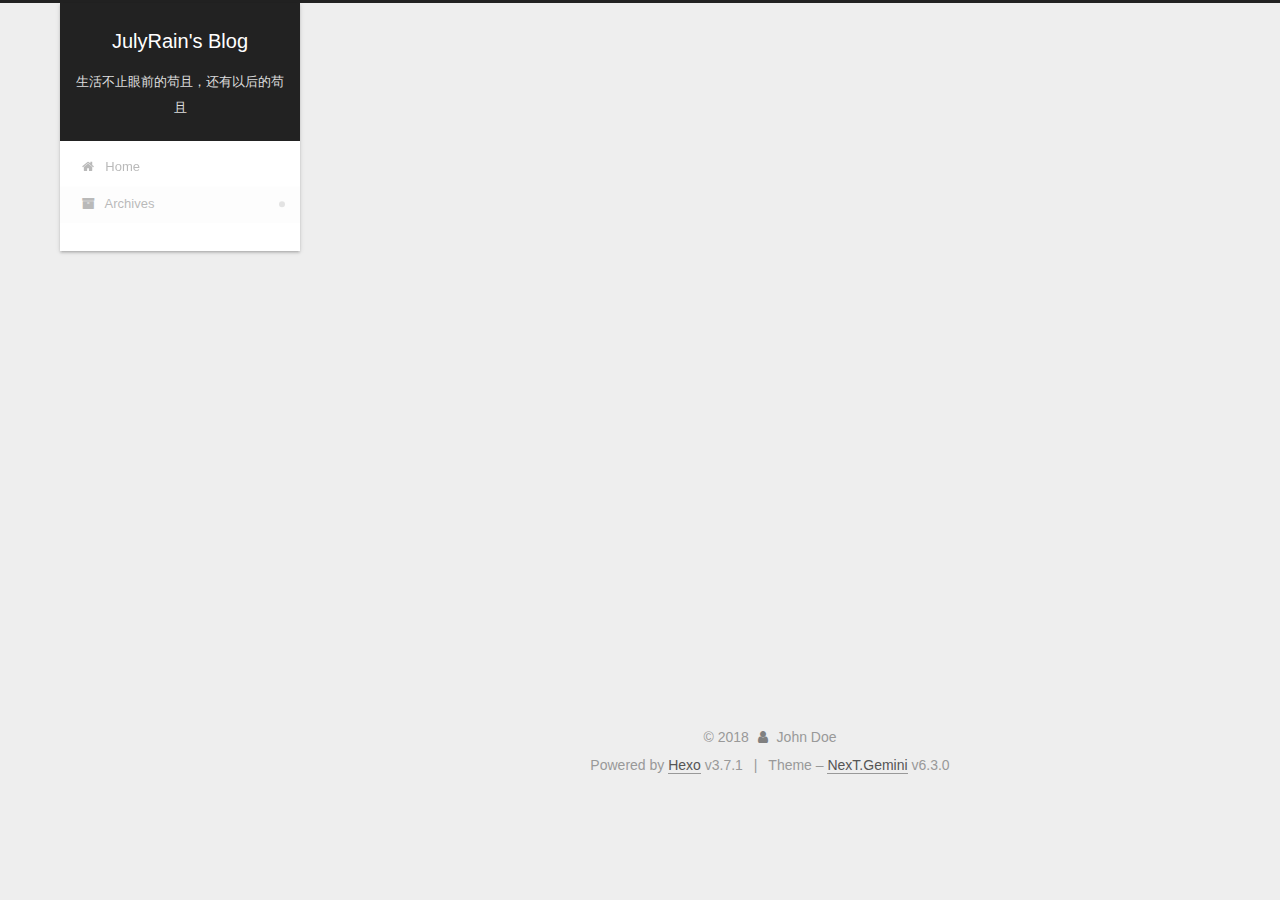
==== archives/index.html @ df342e37 "Site updated: 2018-08-06 21:50:01" ====
<!DOCTYPE html>












  


<html class="theme-next gemini use-motion" lang="">
<head>
  <meta charset="UTF-8"/>
<meta http-equiv="X-UA-Compatible" content="IE=edge" />
<meta name="viewport" content="width=device-width, initial-scale=1, maximum-scale=2"/>
<meta name="theme-color" content="#222">












<meta http-equiv="Cache-Control" content="no-transform" />
<meta http-equiv="Cache-Control" content="no-siteapp" />






















<link href="/lib/font-awesome/css/font-awesome.min.css?v=4.6.2" rel="stylesheet" type="text/css" />

<link href="/css/main.css?v=6.3.0" rel="stylesheet" type="text/css" />


  <link rel="apple-touch-icon" sizes="180x180" href="/images/apple-touch-icon-next.png?v=6.3.0">


  <link rel="icon" type="image/png" sizes="32x32" href="/images/favicon-32x32-next.png?v=6.3.0">


  <link rel="icon" type="image/png" sizes="16x16" href="/images/favicon-16x16-next.png?v=6.3.0">


  <link rel="mask-icon" href="/images/logo.svg?v=6.3.0" color="#222">









<script type="text/javascript" id="hexo.configurations">
  var NexT = window.NexT || {};
  var CONFIG = {
    root: '/',
    scheme: 'Gemini',
    version: '6.3.0',
    sidebar: {"position":"left","display":"post","offset":12,"b2t":false,"scrollpercent":false,"onmobile":false},
    fancybox: false,
    fastclick: false,
    lazyload: false,
    tabs: true,
    motion: {"enable":true,"async":false,"transition":{"post_block":"fadeIn","post_header":"slideDownIn","post_body":"slideDownIn","coll_header":"slideLeftIn","sidebar":"slideUpIn"}},
    algolia: {
      applicationID: '',
      apiKey: '',
      indexName: '',
      hits: {"per_page":10},
      labels: {"input_placeholder":"Search for Posts","hits_empty":"We didn't find any results for the search: ${query}","hits_stats":"${hits} results found in ${time} ms"}
    }
  };
</script>


  




  <meta property="og:type" content="website">
<meta property="og:title" content="JulyRain&#39;s Blog">
<meta property="og:url" content="https://ijulyrain.github.io/archives/index.html">
<meta property="og:site_name" content="JulyRain&#39;s Blog">
<meta property="og:locale" content="default">
<meta name="twitter:card" content="summary">
<meta name="twitter:title" content="JulyRain&#39;s Blog">






  <link rel="canonical" href="https://ijulyrain.github.io/archives/"/>



<script type="text/javascript" id="page.configurations">
  CONFIG.page = {
    sidebar: "",
  };
</script>

  <title>Archive | JulyRain's Blog</title>
  









  <noscript>
  <style type="text/css">
    .use-motion .motion-element,
    .use-motion .brand,
    .use-motion .menu-item,
    .sidebar-inner,
    .use-motion .post-block,
    .use-motion .pagination,
    .use-motion .comments,
    .use-motion .post-header,
    .use-motion .post-body,
    .use-motion .collection-title { opacity: initial; }

    .use-motion .logo,
    .use-motion .site-title,
    .use-motion .site-subtitle {
      opacity: initial;
      top: initial;
    }

    .use-motion {
      .logo-line-before i { left: initial; }
      .logo-line-after i { right: initial; }
    }
  </style>
</noscript>

</head>

<body itemscope itemtype="http://schema.org/WebPage" lang="default">

  
  
    
  

  <div class="container sidebar-position-left page-archive">
    <div class="headband"></div>

    <header id="header" class="header" itemscope itemtype="http://schema.org/WPHeader">
      <div class="header-inner"><div class="site-brand-wrapper">
  <div class="site-meta ">
    

    <div class="custom-logo-site-title">
      <a href="/" class="brand" rel="start">
        <span class="logo-line-before"><i></i></span>
        <span class="site-title">JulyRain's Blog</span>
        <span class="logo-line-after"><i></i></span>
      </a>
    </div>
    
      
        <p class="site-subtitle">生活不止眼前的苟且，还有以后的苟且</p>
      
    
  </div>

  <div class="site-nav-toggle">
    <button aria-label="Toggle navigation bar">
      <span class="btn-bar"></span>
      <span class="btn-bar"></span>
      <span class="btn-bar"></span>
    </button>
  </div>
</div>



<nav class="site-nav">
  
    <ul id="menu" class="menu">
      
        
        
        
          
          <li class="menu-item menu-item-home">
    <a href="/" rel="section">
      <i class="menu-item-icon fa fa-fw fa-home"></i> <br />Home</a>
  </li>
        
        
        
          
          <li class="menu-item menu-item-archives menu-item-active">
    <a href="/archives/" rel="section">
      <i class="menu-item-icon fa fa-fw fa-archive"></i> <br />Archives</a>
  </li>

      
      
    </ul>
  

  

  
</nav>



  



</div>
    </header>

    


    <main id="main" class="main">
      <div class="main-inner">
        <div class="content-wrap">
          
            

    
    
      
      
    
      
      
    
    

  


          
          <div id="content" class="content">
            

  
  
  
  <div class="post-block archive">
    <div id="posts" class="posts-collapse">
      <span class="archive-move-on"></span>

      
      <span class="archive-page-counter">
        
        
        
          
        
        Um..! 1 post. Keep on posting.
      </span>
      

      

        
        
        

        
          
          <div class="collection-title">
            <h1 class="archive-year" id="archive-year-2018">2018</h1>
          </div>
        
        

        

  <article class="post post-type-normal" itemscope itemtype="http://schema.org/Article">
    <header class="post-header">

      <h2 class="post-title">
        
            <a class="post-title-link" href="/2018/08/05/使用nuttx/" itemprop="url">
              
                <span itemprop="name">使用nuttx</span>
              
            </a>
        
      </h2>

      <div class="post-meta">
        <time class="post-time" itemprop="dateCreated"
              datetime="2018-08-05T16:27:49+08:00"
              content="2018-08-05" >
          08-05
        </time>
      </div>

    </header>
  </article>



      

    </div>
  </div>
  
  
  

  



          </div>
          

        </div>
        
          
  
  <div class="sidebar-toggle">
    <div class="sidebar-toggle-line-wrap">
      <span class="sidebar-toggle-line sidebar-toggle-line-first"></span>
      <span class="sidebar-toggle-line sidebar-toggle-line-middle"></span>
      <span class="sidebar-toggle-line sidebar-toggle-line-last"></span>
    </div>
  </div>

  <aside id="sidebar" class="sidebar">
    
    <div class="sidebar-inner">

      

      

      <section class="site-overview-wrap sidebar-panel sidebar-panel-active">
        <div class="site-overview">
          <div class="site-author motion-element" itemprop="author" itemscope itemtype="http://schema.org/Person">
            
              <p class="site-author-name" itemprop="name">John Doe</p>
              <p class="site-description motion-element" itemprop="description"></p>
          </div>

          
            <nav class="site-state motion-element">
              
                <div class="site-state-item site-state-posts">
                
                  <a href="/archives/">
                
                    <span class="site-state-item-count">1</span>
                    <span class="site-state-item-name">posts</span>
                  </a>
                </div>
              

              

              
            </nav>
          

          

          

          
          

          
          

          
            
          
          

        </div>
      </section>

      

      

    </div>
  </aside>


        
      </div>
    </main>

    <footer id="footer" class="footer">
      <div class="footer-inner">
        <div class="copyright">&copy; <span itemprop="copyrightYear">2018</span>
  <span class="with-love" id="animate">
    <i class="fa fa-user"></i>
  </span>
  <span class="author" itemprop="copyrightHolder">John Doe</span>

  

  
</div>




  <div class="powered-by">Powered by <a class="theme-link" target="_blank" href="https://hexo.io">Hexo</a> v3.7.1</div>



  <span class="post-meta-divider">|</span>



  <div class="theme-info">Theme – <a class="theme-link" target="_blank" href="https://theme-next.org">NexT.Gemini</a> v6.3.0</div>




        








        
      </div>
    </footer>

    
      <div class="back-to-top">
        <i class="fa fa-arrow-up"></i>
        
      </div>
    

    
	
    

    
  </div>

  

<script type="text/javascript">
  if (Object.prototype.toString.call(window.Promise) !== '[object Function]') {
    window.Promise = null;
  }
</script>


























  
  
    <script type="text/javascript" src="/lib/jquery/index.js?v=2.1.3"></script>
  

  
  
    <script type="text/javascript" src="/lib/velocity/velocity.min.js?v=1.2.1"></script>
  

  
  
    <script type="text/javascript" src="/lib/velocity/velocity.ui.min.js?v=1.2.1"></script>
  


  


  <script type="text/javascript" src="/js/src/utils.js?v=6.3.0"></script>

  <script type="text/javascript" src="/js/src/motion.js?v=6.3.0"></script>



  
  


  <script type="text/javascript" src="/js/src/affix.js?v=6.3.0"></script>

  <script type="text/javascript" src="/js/src/schemes/pisces.js?v=6.3.0"></script>



  

  


  <script type="text/javascript" src="/js/src/bootstrap.js?v=6.3.0"></script>



  



  










  





  

  

  

  

  
  

  

  

  

  

  

</body>
</html>
---- css/main.css ----
/* normalize.css v3.0.2 | MIT License | git.io/normalize */
html {
  font-family: sans-serif; /* 1 */
  -ms-text-size-adjust: 100%; /* 2 */
  -webkit-text-size-adjust: 100%; /* 2 */
}
body {
  margin: 0;
}
article,
aside,
details,
figcaption,
figure,
footer,
header,
hgroup,
main,
menu,
nav,
section,
summary {
  display: block;
}
audio,
canvas,
progress,
video {
  display: inline-block; /* 1 */
  vertical-align: baseline; /* 2 */
}
audio:not([controls]) {
  display: none;
  height: 0;
}
[hidden],
template {
  display: none;
}
a {
  background-color: transparent;
}
a:active,
a:hover {
  outline: 0;
}
abbr[title] {
  border-bottom: 1px dotted;
}
b,
strong {
  font-weight: bold;
}
dfn {
  font-style: italic;
}
h1 {
  font-size: 2em;
  margin: 0.67em 0;
}
mark {
  background: #ff0;
  color: #000;
}
small {
  font-size: 80%;
}
sub,
sup {
  font-size: 75%;
  line-height: 0;
  position: relative;
  vertical-align: baseline;
}
sup {
  top: -0.5em;
}
sub {
  bottom: -0.25em;
}
img {
  border: 0;
}
svg:not(:root) {
  overflow: hidden;
}
figure {
  margin: 1em 40px;
}
hr {
  -moz-box-sizing: content-box;
  box-sizing: content-box;
  height: 0;
}
pre {
  overflow: auto;
}
code,
kbd,
pre,
samp {
  font-family: monospace, monospace;
  font-size: 1em;
}
button,
input,
optgroup,
select,
textarea {
  color: inherit; /* 1 */
  font: inherit; /* 2 */
  margin: 0; /* 3 */
}
button {
  overflow: visible;
}
button,
select {
  text-transform: none;
}
button,
html input[type="button"],
input[type="reset"],
input[type="submit"] {
  -webkit-appearance: button; /* 2 */
  cursor: pointer; /* 3 */
}
button[disabled],
html input[disabled] {
  cursor: default;
}
button::-moz-focus-inner,
input::-moz-focus-inner {
  border: 0;
  padding: 0;
}
input {
  line-height: normal;
}
input[type="checkbox"],
input[type="radio"] {
  box-sizing: border-box; /* 1 */
  padding: 0; /* 2 */
}
input[type="number"]::-webkit-inner-spin-button,
input[type="number"]::-webkit-outer-spin-button {
  height: auto;
}
input[type="search"] {
  -webkit-appearance: textfield; /* 1 */
  -moz-box-sizing: content-box;
  -webkit-box-sizing: content-box; /* 2 */
  box-sizing: content-box;
}
input[type="search"]::-webkit-search-cancel-button,
input[type="search"]::-webkit-search-decoration {
  -webkit-appearance: none;
}
fieldset {
  border: 1px solid #c0c0c0;
  margin: 0 2px;
  padding: 0.35em 0.625em 0.75em;
}
legend {
  border: 0; /* 1 */
  padding: 0; /* 2 */
}
textarea {
  overflow: auto;
}
optgroup {
  font-weight: bold;
}
table {
  border-collapse: collapse;
  border-spacing: 0;
}
td,
th {
  padding: 0;
}
::selection {
  background: #262a30;
  color: #fff;
}
body {
  position: relative;
  font-family: 'Lato', "PingFang SC", "Microsoft YaHei", sans-serif;
  font-size: 14px;
  line-height: 2;
  color: #555;
  background: #eee;
}
@media (max-width: 767px) {
  body {
    padding-right: 0 !important;
  }
}
@media (min-width: 768px) and (max-width: 991px) {
  body {
    padding-right: 0 !important;
  }
}
@media (min-width: 1200px) {
  body {
    font-size: 16px;
  }
}
h1,
h2,
h3,
h4,
h5,
h6 {
  margin: 0;
  padding: 0;
  font-weight: bold;
  line-height: 1.5;
  font-family: 'Lato', "PingFang SC", "Microsoft YaHei", sans-serif;
}
h1,
h2,
h3,
h4,
h5,
h6 {
  margin: 20px 0 15px;
}
h1 {
  font-size: 22px;
}
@media (max-width: 767px) {
  h1 {
    font-size: 18px;
  }
}
h2 {
  font-size: 20px;
}
@media (max-width: 767px) {
  h2 {
    font-size: 16px;
  }
}
h3 {
  font-size: 18px;
}
@media (max-width: 767px) {
  h3 {
    font-size: 14px;
  }
}
h4 {
  font-size: 16px;
}
@media (max-width: 767px) {
  h4 {
    font-size: 12px;
  }
}
h5 {
  font-size: 14px;
}
@media (max-width: 767px) {
  h5 {
    font-size: 10px;
  }
}
h6 {
  font-size: 12px;
}
@media (max-width: 767px) {
  h6 {
    font-size: 8px;
  }
}
p {
  margin: 0 0 20px 0;
}
a {
  color: #555;
  text-decoration: none;
  outline: none;
  border-bottom: 1px solid #999;
  word-wrap: break-word;
}
a:hover {
  color: #222;
  border-bottom-color: #222;
}
blockquote {
  margin: 0;
  padding: 0;
}
img {
  display: block;
  margin: auto;
  max-width: 100%;
  height: auto;
}
hr {
  margin: 40px 0;
  height: 3px;
  border: none;
  background-color: #ddd;
  background-image: repeating-linear-gradient(-45deg, #fff, #fff 4px, transparent 4px, transparent 8px);
}
blockquote {
  padding: 0 15px;
  color: #666;
  border-left: 4px solid #ddd;
}
blockquote cite::before {
  content: "-";
  padding: 0 5px;
}
dt {
  font-weight: 700;
}
dd {
  margin: 0;
  padding: 0;
}
kbd {
  border: 1px solid #ccc;
  border-radius: 0.2em;
  box-shadow: 0.1em 0.1em 0.2em rgba(0,0,0,0.1);
  background-color: #f9f9f9;
  font-family: inherit;
  background-image: -webkit-linear-gradient(top, #eee, #fff, #eee);
  padding: 0.1em 0.3em;
  white-space: nowrap;
}
.text-left {
  text-align: left;
}
.text-center {
  text-align: center;
}
.text-right {
  text-align: right;
}
.text-justify {
  text-align: justify;
}
.text-nowrap {
  white-space: nowrap;
}
.text-lowercase {
  text-transform: lowercase;
}
.text-uppercase {
  text-transform: uppercase;
}
.text-capitalize {
  text-transform: capitalize;
}
.center-block {
  display: block;
  margin-left: auto;
  margin-right: auto;
}
.clearfix:before,
.clearfix:after {
  content: " ";
  display: table;
}
.clearfix:after {
  clear: both;
}
.pullquote {
  width: 45%;
}
.pullquote.left {
  float: left;
  margin-left: 5px;
  margin-right: 10px;
}
.pullquote.right {
  float: right;
  margin-left: 10px;
  margin-right: 5px;
}
.affix.affix.affix {
  position: fixed;
}
.translation {
  margin-top: -20px;
  font-size: 14px;
  color: #999;
}
.scrollbar-measure {
  width: 100px;
  height: 100px;
  overflow: scroll;
  position: absolute;
  top: -9999px;
}
.use-motion .motion-element {
  opacity: 0;
}
table {
  margin: 20px 0;
  width: 100%;
  border-collapse: collapse;
  border-spacing: 0;
  border: 1px solid #ddd;
  font-size: 14px;
  word-wrap: break-all;
}
table>tbody>tr:nth-of-type(odd) {
  background-color: #f9f9f9;
}
table>tbody>tr:hover {
  background-color: #f5f5f5;
}
caption,
th,
td {
  padding: 8px;
  text-align: left;
  vertical-align: middle;
  font-weight: normal;
}
th,
td {
  border-bottom: 3px solid #ddd;
  border-right: 1px solid #eee;
}
th {
  padding-bottom: 10px;
  font-weight: 700;
}
td {
  border-bottom-width: 1px;
}
html,
body {
  height: 100%;
}
.container {
  position: relative;
  min-height: 100%;
}
.header-inner {
  margin: 0 auto;
  padding: 100px 0 70px;
  width: calc(100% - 20px);
}
@media (min-width: 1200px) {
  .container .header-inner {
    width: 1160px;
  }
}
@media (min-width: 1600px) {
  .container .header-inner {
    width: 73%;
  }
}
.main {
  padding-bottom: 150px;
}
.main-inner {
  margin: 0 auto;
  width: calc(100% - 20px);
}
@media (min-width: 1200px) {
  .container .main-inner {
    width: 1160px;
  }
}
@media (min-width: 1600px) {
  .container .main-inner {
    width: 73%;
  }
}
.footer {
  position: absolute;
  left: 0;
  bottom: 0;
  width: 100%;
  min-height: 50px;
}
.footer-inner {
  box-sizing: border-box;
  margin: 20px auto;
  width: calc(100% - 20px);
}
@media (min-width: 1200px) {
  .container .footer-inner {
    width: 1160px;
  }
}
@media (min-width: 1600px) {
  .container .footer-inner {
    width: 73%;
  }
}
pre,
.highlight {
  overflow: auto;
  margin: 20px 0;
  padding: 0;
  font-size: 14px;
  color: #4d4d4c;
  background: #f7f7f7;
  line-height: 1.6;
}
pre,
code {
  font-family: consolas, Menlo, "PingFang SC", "Microsoft YaHei", monospace;
}
code {
  padding: 2px 4px;
  word-wrap: break-word;
  color: #555;
  background: #eee;
  border-radius: 3px;
  font-size: 14px;
}
pre {
  padding: 10px;
}
pre code {
  padding: 0;
  color: #4d4d4c;
  background: none;
  text-shadow: none;
}
.highlight {
  border-radius: 1px;
}
.highlight pre {
  border: none;
  margin: 0;
  padding: 10px 0;
}
.highlight table {
  margin: 0;
  width: auto;
  border: none;
}
.highlight td {
  border: none;
  padding: 0;
}
.highlight figcaption {
  font-size: 1em;
  color: #4d4d4c;
  line-height: 1em;
  margin-bottom: 1em;
  margin: 0em;
  padding: 0.5em;
  background: #eee;
  border-bottom: 1px solid #e9e9e9;
}
.highlight figcaption:before,
.highlight figcaption:after {
  content: " ";
  display: table;
}
.highlight figcaption:after {
  clear: both;
}
.highlight figcaption a {
  float: right;
  color: #4d4d4c;
}
.highlight figcaption a:hover {
  border-bottom-color: #4d4d4c;
}
.highlight .gutter pre {
  padding-left: 10px;
  padding-right: 10px;
  color: #869194;
  text-align: right;
  background-color: #eff2f3;
}
.highlight .code pre {
  width: 100%;
  padding-left: 10px;
  padding-right: 10px;
  background-color: #f7f7f7;
}
.highlight .line {
  height: 20px;
}
.gutter {
  -webkit-user-select: none;
  -moz-user-select: none;
  -ms-user-select: none;
  user-select: none;
}
.gist table {
  width: auto;
}
.gist table td {
  border: none;
}
pre .deletion {
  background: #fdd;
}
pre .addition {
  background: #dfd;
}
pre .meta {
  color: #8959a8;
}
pre .comment {
  color: #8e908c;
}
pre .variable,
pre .attribute,
pre .tag,
pre .regexp,
pre .ruby .constant,
pre .xml .tag .title,
pre .xml .pi,
pre .xml .doctype,
pre .html .doctype,
pre .css .id,
pre .css .class,
pre .css .pseudo {
  color: #c82829;
}
pre .number,
pre .preprocessor,
pre .built_in,
pre .literal,
pre .params,
pre .constant,
pre .command {
  color: #f5871f;
}
pre .ruby .class .title,
pre .css .rules .attribute,
pre .string,
pre .value,
pre .inheritance,
pre .header,
pre .ruby .symbol,
pre .xml .cdata,
pre .special,
pre .number,
pre .formula {
  color: #718c00;
}
pre .title,
pre .css .hexcolor {
  color: #3e999f;
}
pre .function,
pre .python .decorator,
pre .python .title,
pre .ruby .function .title,
pre .ruby .title .keyword,
pre .perl .sub,
pre .javascript .title,
pre .coffeescript .title {
  color: #4271ae;
}
pre .keyword,
pre .javascript .function {
  color: #8959a8;
}
.posts-expand .post-body img.full-image {
  border: none;
}
.blockquote-center,
.page-home .post-type-quote blockquote,
.page-post-detail .post-type-quote blockquote {
  position: relative;
  margin: 40px 0;
  padding: 0;
  border-left: none;
  text-align: center;
}
.blockquote-center::before,
.page-home .post-type-quote blockquote::before,
.page-post-detail .post-type-quote blockquote::before,
.blockquote-center::after,
.page-home .post-type-quote blockquote::after,
.page-post-detail .post-type-quote blockquote::after {
  position: absolute;
  content: ' ';
  display: block;
  width: 100%;
  height: 24px;
  opacity: 0.2;
  background-repeat: no-repeat;
  background-position: 0 -6px;
  background-size: 22px 22px;
}
.blockquote-center::before,
.page-home .post-type-quote blockquote::before,
.page-post-detail .post-type-quote blockquote::before {
  top: -20px;
  background-image: url("../images/quote-l.svg");
  border-top: 1px solid #ccc;
}
.blockquote-center::after,
.page-home .post-type-quote blockquote::after,
.page-post-detail .post-type-quote blockquote::after {
  bottom: -20px;
  background-image: url("../images/quote-r.svg");
  border-bottom: 1px solid #ccc;
  background-position: 100% 8px;
}
.blockquote-center p,
.page-home .post-type-quote blockquote p,
.page-post-detail .post-type-quote blockquote p,
.blockquote-center div,
.page-home .post-type-quote blockquote div,
.page-post-detail .post-type-quote blockquote div {
  text-align: center;
}
.post .post-body .group-picture img {
  box-sizing: border-box;
  padding: 0 3px;
  border: none;
}
.post .group-picture-row {
  overflow: hidden;
  margin-top: 6px;
}
.post .group-picture-row:first-child {
  margin-top: 0;
}
.post .group-picture-column {
  float: left;
}
.page-post-detail .post-body .group-picture-column {
  float: none;
  margin-top: 10px;
  width: auto !important;
}
.page-post-detail .post-body .group-picture-column img {
  margin: 0 auto;
}
.page-archive .group-picture-container {
  overflow: hidden;
}
.page-archive .group-picture-row {
  float: left;
}
.page-archive .group-picture-row:first-child {
  margin-top: 6px;
}
.page-archive .group-picture-column {
  max-width: 150px;
  max-height: 150px;
}
.post-body .note {
  position: relative;
  padding: 15px;
  margin-bottom: 20px;
  border: 1px solid #eee;
  border-left-width: 5px;
  border-radius: 3px;
}
.post-body .note h2,
.post-body .note h3,
.post-body .note h4,
.post-body .note h5,
.post-body .note h6 {
  margin-top: 0;
  margin-bottom: 0;
  border-bottom: initial;
  padding-top: 0 !important;
}
.post-body .note p:first-child,
.post-body .note ul:first-child,
.post-body .note ol:first-child,
.post-body .note table:first-child,
.post-body .note pre:first-child,
.post-body .note blockquote:first-child {
  margin-top: 0;
}
.post-body .note p:last-child,
.post-body .note ul:last-child,
.post-body .note ol:last-child,
.post-body .note table:last-child,
.post-body .note pre:last-child,
.post-body .note blockquote:last-child {
  margin-bottom: 0;
}
.post-body .note.default {
  border-left-color: #777;
}
.post-body .note.default h2,
.post-body .note.default h3,
.post-body .note.default h4,
.post-body .note.default h5,
.post-body .note.default h6 {
  color: #777;
}
.post-body .note.primary {
  border-left-color: #6f42c1;
}
.post-body .note.primary h2,
.post-body .note.primary h3,
.post-body .note.primary h4,
.post-body .note.primary h5,
.post-body .note.primary h6 {
  color: #6f42c1;
}
.post-body .note.info {
  border-left-color: #428bca;
}
.post-body .note.info h2,
.post-body .note.info h3,
.post-body .note.info h4,
.post-body .note.info h5,
.post-body .note.info h6 {
  color: #428bca;
}
.post-body .note.success {
  border-left-color: #5cb85c;
}
.post-body .note.success h2,
.post-body .note.success h3,
.post-body .note.success h4,
.post-body .note.success h5,
.post-body .note.success h6 {
  color: #5cb85c;
}
.post-body .note.warning {
  border-left-color: #f0ad4e;
}
.post-body .note.warning h2,
.post-body .note.warning h3,
.post-body .note.warning h4,
.post-body .note.warning h5,
.post-body .note.warning h6 {
  color: #f0ad4e;
}
.post-body .note.danger {
  border-left-color: #d9534f;
}
.post-body .note.danger h2,
.post-body .note.danger h3,
.post-body .note.danger h4,
.post-body .note.danger h5,
.post-body .note.danger h6 {
  color: #d9534f;
}
.post-body .label {
  display: inline;
  padding: 0 2px;
  white-space: nowrap;
}
.post-body .label.default {
  background-color: #f0f0f0;
}
.post-body .label.primary {
  background-color: #efe6f7;
}
.post-body .label.info {
  background-color: #e5f2f8;
}
.post-body .label.success {
  background-color: #e7f4e9;
}
.post-body .label.warning {
  background-color: #fcf6e1;
}
.post-body .label.danger {
  background-color: #fae8eb;
}
.post-body .tabs {
  position: relative;
  display: block;
  margin-bottom: 20px;
  padding-top: 10px;
}
.post-body .tabs ul.nav-tabs {
  margin: 0;
  padding: 0;
  display: flex;
  margin-bottom: -1px;
}
@media (max-width: 413px) {
  .post-body .tabs ul.nav-tabs {
    display: block;
    margin-bottom: 5px;
  }
}
.post-body .tabs ul.nav-tabs li.tab {
  list-style-type: none !important;
  margin: 0 0.25em 0 0;
  border-top: 3px solid transparent;
  border-left: 1px solid transparent;
  border-right: 1px solid transparent;
}
@media (max-width: 413px) {
  .post-body .tabs ul.nav-tabs li.tab {
    margin: initial;
    border-top: 1px solid transparent;
    border-left: 3px solid transparent;
    border-right: 1px solid transparent;
    border-bottom: 1px solid transparent;
  }
}
.post-body .tabs ul.nav-tabs li.tab a {
  outline: 0;
  border-bottom: initial;
  display: block;
  line-height: 1.8em;
  padding: 0.25em 0.75em;
  transition-duration: 0.2s;
  transition-timing-function: ease-out;
  transition-delay: 0s;
}
.post-body .tabs ul.nav-tabs li.tab a i {
  width: 1.285714285714286em;
}
.post-body .tabs ul.nav-tabs li.tab.active {
  border-top: 3px solid #fc6423;
  border-left: 1px solid #ddd;
  border-right: 1px solid #ddd;
  background-color: #fff;
}
@media (max-width: 413px) {
  .post-body .tabs ul.nav-tabs li.tab.active {
    border-top: 1px solid #ddd;
    border-left: 3px solid #fc6423;
    border-right: 1px solid #ddd;
    border-bottom: 1px solid #ddd;
  }
}
.post-body .tabs ul.nav-tabs li.tab.active a {
  cursor: default;
  color: #555;
}
.post-body .tabs .tab-content {
  background-color: #fff;
}
.post-body .tabs .tab-content .tab-pane {
  border: 1px solid #ddd;
  padding: 20px 20px 0 20px;
}
.post-body .tabs .tab-content .tab-pane:not(.active) {
  display: none !important;
}
.post-body .tabs .tab-content .tab-pane.active {
  display: block !important;
}
.btn {
  display: inline-block;
  padding: 0 20px;
  font-size: 14px;
  color: #555;
  background: #fff;
  border: 2px solid #555;
  text-decoration: none;
  border-radius: 2px;
  transition-property: background-color;
  transition-duration: 0.2s;
  transition-timing-function: ease-in-out;
  transition-delay: 0s;
  line-height: 2;
}
.btn:hover {
  border-color: #222;
  color: #fff;
  background: #222;
}
.btn +.btn {
  margin: 0 0 8px 8px;
}
.btn .fa-fw {
  width: 1.285714285714286em;
  text-align: left;
}
.btn-bar {
  display: block;
  width: 22px;
  height: 2px;
  background: #555;
  border-radius: 1px;
}
.btn-bar+.btn-bar {
  margin-top: 4px;
}
.pagination {
  margin: 120px 0 40px;
  text-align: center;
  border-top: 1px solid #eee;
}
.page-number-basic,
.pagination .prev,
.pagination .next,
.pagination .page-number,
.pagination .space {
  display: inline-block;
  position: relative;
  top: -1px;
  margin: 0 10px;
  padding: 0 11px;
}
@media (max-width: 767px) {
  .page-number-basic,
  .pagination .prev,
  .pagination .next,
  .pagination .page-number,
  .pagination .space {
    margin: 0 5px;
  }
}
.pagination .prev,
.pagination .next,
.pagination .page-number {
  border-bottom: 0;
  border-top: 1px solid #eee;
  transition-property: border-color;
  transition-duration: 0.2s;
  transition-timing-function: ease-in-out;
  transition-delay: 0s;
}
.pagination .prev:hover,
.pagination .next:hover,
.pagination .page-number:hover {
  border-top-color: #222;
}
.pagination .space {
  padding: 0;
  margin: 0;
}
.pagination .prev {
  margin-left: 0;
}
.pagination .next {
  margin-right: 0;
}
.pagination .page-number.current {
  color: #fff;
  background: #ccc;
  border-top-color: #ccc;
}
@media (max-width: 767px) {
  .pagination {
    border-top: none;
  }
  .pagination .prev,
  .pagination .next,
  .pagination .page-number {
    margin-bottom: 10px;
    border-top: 0;
    border-bottom: 1px solid #eee;
    padding: 0 10px;
  }
  .pagination .prev:hover,
  .pagination .next:hover,
  .pagination .page-number:hover {
    border-bottom-color: #222;
  }
}
.comments {
  margin: 60px 20px 0;
}
.tag-cloud {
  text-align: center;
}
.tag-cloud a {
  display: inline-block;
  margin: 10px;
}
.back-to-top {
  box-sizing: border-box;
  position: fixed;
  bottom: -100px;
  right: 30px;
  z-index: 1050;
  padding: 0 6px;
  width: 24px;
  background: #222;
  font-size: 12px;
  opacity: 0.6;
  color: #fff;
  cursor: pointer;
  text-align: center;
  -webkit-transform: translateZ(0);
  transition-property: bottom;
  transition-duration: 0.2s;
  transition-timing-function: ease-in-out;
  transition-delay: 0s;
}
@media (min-width: 768px) and (max-width: 991px) {
  .back-to-top {
    display: none !important;
  }
}
@media (max-width: 767px) {
  .back-to-top {
    display: none !important;
  }
}
.back-to-top.back-to-top-on {
  bottom: 30px;
}
.header {
  background: transparent;
}
.header-inner {
  position: relative;
}
.headband {
  height: 3px;
  background: #222;
}
.site-meta {
  margin: 0;
  text-align: center;
}
@media (max-width: 767px) {
  .site-meta {
    text-align: center;
  }
}
.brand {
  position: relative;
  display: inline-block;
  padding: 0 40px;
  color: #fff;
  background: #222;
  border-bottom: none;
}
.brand:hover {
  color: #fff;
}
.logo {
  display: inline-block;
  margin-right: 5px;
  line-height: 36px;
  vertical-align: top;
}
.site-title {
  display: inline-block;
  vertical-align: top;
  line-height: 36px;
  font-size: 20px;
  font-weight: normal;
  font-family: 'Lato', "PingFang SC", "Microsoft YaHei", sans-serif;
}
.site-subtitle {
  margin-top: 10px;
  font-size: 13px;
  color: #ddd;
}
.use-motion .brand {
  opacity: 0;
}
.use-motion .logo,
.use-motion .site-title,
.use-motion .site-subtitle {
  opacity: 0;
  position: relative;
  top: -10px;
}
.site-nav-toggle {
  display: none;
  position: absolute;
  top: 10px;
  left: 10px;
}
@media (max-width: 767px) {
  .site-nav-toggle {
    display: block;
  }
}
.site-nav-toggle button {
  margin-top: 2px;
  padding: 9px 10px;
  background: transparent;
  border: none;
}
@media (max-width: 767px) {
  .site-nav {
    display: none;
    margin: 0 -10px;
    padding: 0 10px;
    clear: both;
    border-top: 1px solid #ddd;
  }
}
@media (min-width: 768px) and (max-width: 991px) {
  .site-nav {
    display: block !important;
  }
}
@media (min-width: 992px) {
  .site-nav {
    display: block !important;
  }
}
.menu {
  margin-top: 20px;
  padding-left: 0;
  text-align: center;
}
.menu .menu-item {
  display: inline-block;
  margin: 0 10px;
  list-style: none;
}
@media screen and (max-width: 767px) {
  .menu .menu-item {
    margin-top: 10px;
  }
}
.menu .menu-item a {
  display: block;
  font-size: 13px;
  line-height: inherit;
  border-bottom: 1px solid transparent;
  transition-property: border-color;
  transition-duration: 0.2s;
  transition-timing-function: ease-in-out;
  transition-delay: 0s;
}
.menu .menu-item a:hover,
.menu-item-active a {
  border-bottom-color: #222;
}
.menu .menu-item .fa {
  margin-right: 5px;
}
.use-motion .menu-item {
  opacity: 0;
}
.post-body {
  font-family: 'Lato', "PingFang SC", "Microsoft YaHei", sans-serif;
}
@media (max-width: 767px) {
  .post-body {
    word-break: break-word;
  }
}
.post-body .fancybox img {
  display: block !important;
  margin: 0 auto;
  cursor: pointer;
  cursor: zoom-in;
  cursor: -webkit-zoom-in;
}
.post-body .image-caption,
.post-body .figure .caption {
  margin: -20px auto 15px;
  text-align: center;
  font-size: 14px;
  color: #999;
  font-weight: bold;
  line-height: 1;
}
.post-sticky-flag {
  display: inline-block;
  font-size: 16px;
  -ms-transform: rotate(30deg);
  -webkit-transform: rotate(30deg);
  -moz-transform: rotate(30deg);
  -ms-transform: rotate(30deg);
  -o-transform: rotate(30deg);
  transform: rotate(30deg);
}
.use-motion .post-block,
.use-motion .pagination,
.use-motion .comments {
  opacity: 0;
}
.use-motion .post-header {
  opacity: 0;
}
.use-motion .post-body {
  opacity: 0;
}
.use-motion .collection-title {
  opacity: 0;
}
.posts-expand {
  padding-top: 40px;
}
@media (max-width: 767px) {
  .posts-expand {
    margin: 0 20px;
  }
  .post-body pre .gutter pre {
    padding-right: 10px;
  }
  .post-body .highlight {
    margin-left: 0px;
    margin-right: 0px;
    padding: 0;
  }
  .post-body .highlight .gutter pre {
    padding-right: 10px;
  }
}
@media (min-width: 992px) {
  .posts-expand .post-body {
    text-align: justify;
  }
}
.posts-expand .post-body h2,
.posts-expand .post-body h3,
.posts-expand .post-body h4,
.posts-expand .post-body h5,
.posts-expand .post-body h6 {
  padding-top: 10px;
}
.posts-expand .post-body h2 .header-anchor,
.posts-expand .post-body h3 .header-anchor,
.posts-expand .post-body h4 .header-anchor,
.posts-expand .post-body h5 .header-anchor,
.posts-expand .post-body h6 .header-anchor {
  float: right;
  margin-left: 10px;
  color: #ccc;
  border-bottom-style: none;
  visibility: hidden;
}
.posts-expand .post-body h2 .header-anchor:hover,
.posts-expand .post-body h3 .header-anchor:hover,
.posts-expand .post-body h4 .header-anchor:hover,
.posts-expand .post-body h5 .header-anchor:hover,
.posts-expand .post-body h6 .header-anchor:hover {
  color: inherit;
}
.posts-expand .post-body h2:hover .header-anchor,
.posts-expand .post-body h3:hover .header-anchor,
.posts-expand .post-body h4:hover .header-anchor,
.posts-expand .post-body h5:hover .header-anchor,
.posts-expand .post-body h6:hover .header-anchor {
  visibility: visible;
}
.posts-expand .post-body ul li {
  list-style: circle;
}
.posts-expand .post-body img {
  box-sizing: border-box;
  margin: auto;
  padding: 3px;
  border: 1px solid #ddd;
}
.posts-expand .post-body .fancybox img {
  margin: 0 auto 25px;
}
.posts-expand .post-body img {
  margin: 0 auto 25px;
}
@media (max-width: 767px) {
  .posts-collapse {
    margin: 0 20px;
  }
  .posts-collapse .post-title,
  .posts-collapse .post-meta {
    display: block;
    width: auto;
    text-align: left;
  }
}
.posts-collapse {
  position: relative;
  z-index: 1010;
  margin-left: 55px;
}
.posts-collapse::after {
  content: " ";
  position: absolute;
  top: 20px;
  left: 0;
  margin-left: -2px;
  width: 4px;
  height: 100%;
  background: #f5f5f5;
  z-index: -1;
}
@media (max-width: 767px) {
  .posts-collapse {
    margin: 0 20px;
  }
}
.posts-collapse .collection-title {
  position: relative;
  margin: 60px 0;
}
.posts-collapse .collection-title h1,
.posts-collapse .collection-title h2 {
  margin-left: 20px;
}
.posts-collapse .collection-title small {
  color: #bbb;
  margin-left: 5px;
}
.posts-collapse .collection-title::before {
  content: " ";
  position: absolute;
  left: 0;
  top: 50%;
  margin-left: -4px;
  margin-top: -4px;
  width: 8px;
  height: 8px;
  background: #bbb;
  border-radius: 50%;
}
.posts-collapse .post {
  margin: 30px 0;
}
.posts-collapse .post-header {
  position: relative;
  transition-duration: 0.2s;
  transition-timing-function: ease-in-out;
  transition-delay: 0s;
  transition-property: border;
  border-bottom: 1px dashed #ccc;
}
.posts-collapse .post-header::before {
  content: " ";
  position: absolute;
  left: 0;
  top: 12px;
  width: 6px;
  height: 6px;
  margin-left: -4px;
  background: #bbb;
  border-radius: 50%;
  border: 1px solid #fff;
  transition-duration: 0.2s;
  transition-timing-function: ease-in-out;
  transition-delay: 0s;
  transition-property: background;
}
.posts-collapse .post-header:hover {
  border-bottom-color: #666;
}
.posts-collapse .post-header:hover::before {
  background: #222;
}
.posts-collapse .post-meta {
  position: absolute;
  font-size: 12px;
  left: 20px;
  top: 5px;
}
.posts-collapse .post-comments-count {
  display: none;
}
.posts-collapse .post-title {
  margin-left: 60px;
  font-size: 16px;
  font-weight: normal;
  line-height: inherit;
}
.posts-collapse .post-title::after {
  margin-left: 3px;
  opacity: 0.6;
}
.posts-collapse .post-title a {
  color: #666;
  border-bottom: none;
}
.page-home .post-type-quote .post-header,
.page-post-detail .post-type-quote .post-header,
.page-home .post-type-quote .post-tags,
.page-post-detail .post-type-quote .post-tags {
  display: none;
}
.posts-expand .post-title {
  text-align: center;
  word-break: break-word;
  font-weight: 400;
}
.posts-expand .post-title-link {
  display: inline-block;
  position: relative;
  color: #555;
  border-bottom: none;
  line-height: 1.2;
  vertical-align: top;
}
.posts-expand .post-title-link::before {
  content: "";
  position: absolute;
  width: 100%;
  height: 2px;
  bottom: 0;
  left: 0;
  background-color: #000;
  visibility: hidden;
  -webkit-transform: scaleX(0);
  -moz-transform: scaleX(0);
  -ms-transform: scaleX(0);
  -o-transform: scaleX(0);
  transform: scaleX(0);
  transition-duration: 0.2s;
  transition-timing-function: ease-in-out;
  transition-delay: 0s;
}
.posts-expand .post-title-link:hover::before {
  visibility: visible;
  -webkit-transform: scaleX(1);
  -moz-transform: scaleX(1);
  -ms-transform: scaleX(1);
  -o-transform: scaleX(1);
  transform: scaleX(1);
}
.posts-expand .post-title-link .fa {
  font-size: 16px;
}
.posts-expand .post-meta {
  margin: 3px 0 60px 0;
  color: #999;
  font-family: 'Lato', "PingFang SC", "Microsoft YaHei", sans-serif;
  font-size: 12px;
  text-align: center;
}
.posts-expand .post-meta .post-category-list {
  display: inline-block;
  margin: 0;
  padding: 3px;
}
.posts-expand .post-meta .post-category-list-link {
  color: #999;
}
.posts-expand .post-meta .post-description {
  font-size: 14px;
  margin-top: 2px;
}
.posts-expand .post-meta time {
  border-bottom: 1px dashed #999;
  cursor: help;
}
.post-meta-divider {
  margin: 0 0.5em;
}
.post-meta-item-icon {
  margin-right: 3px;
}
@media (min-width: 768px) and (max-width: 991px) {
  .post-meta-item-icon {
    display: inline-block;
  }
}
@media (max-width: 767px) {
  .post-meta-item-icon {
    display: inline-block;
  }
}
@media (min-width: 768px) and (max-width: 991px) {
  .post-meta-item-text {
    display: none;
  }
}
@media (max-width: 767px) {
  .post-meta-item-text {
    display: none;
  }
}
.post-button {
  margin-top: 40px;
}
.posts-expand .post-tags {
  margin-top: 40px;
  text-align: center;
}
.posts-expand .post-tags a {
  display: inline-block;
  margin-right: 10px;
  font-size: 13px;
}
.post-nav {
  display: table;
  margin-top: 15px;
  width: 100%;
  border-top: 1px solid #eee;
}
.post-nav-divider {
  display: table-cell;
  width: 10%;
}
.post-nav-item {
  display: table-cell;
  padding: 10px 0 0 0;
  width: 45%;
  vertical-align: top;
}
.post-nav-item a {
  position: relative;
  display: block;
  line-height: 25px;
  font-size: 14px;
  color: #555;
  border-bottom: none;
}
.post-nav-item a:hover {
  color: #222;
  border-bottom: none;
}
.post-nav-item a:active {
  top: 2px;
}
.post-nav-item .fa {
  position: absolute;
  top: 8px;
  left: 0;
  font-size: 12px;
}
.post-nav-next a {
  padding-left: 15px;
}
.post-nav-prev {
  text-align: right;
}
.post-nav-prev a {
  padding-right: 15px;
}
.post-nav-prev .fa {
  right: 0;
  left: auto;
}
.posts-expand .post-eof {
  display: block;
  margin: 80px auto 60px;
  width: 8%;
  height: 1px;
  background: #ccc;
  text-align: center;
}
.post:last-child .post-eof.post-eof.post-eof {
  display: none;
}
.post-gallery {
  display: table;
  table-layout: fixed;
  width: 100%;
  border-collapse: separate;
}
.post-gallery-row {
  display: table-row;
}
.post-gallery .post-gallery-img {
  display: table-cell;
  text-align: center;
  vertical-align: middle;
  border: none;
}
.post-gallery .post-gallery-img img {
  max-width: 100%;
  max-height: 100%;
  border: none;
}
.fancybox-close,
.fancybox-close:hover {
  border: none;
}
.rtl.post-body p,
.rtl.post-body a,
.rtl.post-body h1,
.rtl.post-body h2,
.rtl.post-body h3,
.rtl.post-body h4,
.rtl.post-body h5,
.rtl.post-body h6,
.rtl.post-body li,
.rtl.post-body ul,
.rtl.post-body ol {
  direction: rtl;
  font-family: UKIJ Ekran;
}
.rtl.post-title {
  font-family: UKIJ Ekran;
}
.sidebar {
  position: fixed;
  right: 0;
  top: 0;
  bottom: 0;
  width: 0;
  z-index: 1040;
  box-shadow: inset 0 2px 6px #000;
  background: #222;
  -webkit-transform: translateZ(0);
}
.sidebar a,
.sidebar .exturl {
  color: #999;
  border-bottom-color: #555;
}
.sidebar a:hover,
.sidebar .exturl:hover {
  color: #eee;
}
@media (min-width: 768px) and (max-width: 991px) {
  .sidebar {
    display: none !important;
  }
}
@media (max-width: 767px) {
  .sidebar {
    display: none !important;
  }
}
.sidebar-inner {
  position: relative;
  padding: 20px 10px;
  color: #999;
  text-align: center;
}
.site-overview-wrap {
  overflow: hidden;
}
.site-overview {
  overflow-y: auto;
  overflow-x: hidden;
}
.sidebar-toggle {
  position: fixed;
  right: 30px;
  bottom: 45px;
  width: 14px;
  height: 14px;
  padding: 5px;
  background: #222;
  line-height: 0;
  z-index: 1050;
  cursor: pointer;
  -webkit-transform: translateZ(0);
}
@media (min-width: 768px) and (max-width: 991px) {
  .sidebar-toggle {
    display: none !important;
  }
}
@media (max-width: 767px) {
  .sidebar-toggle {
    display: none !important;
  }
}
.sidebar-toggle-line {
  position: relative;
  display: inline-block;
  vertical-align: top;
  height: 2px;
  width: 100%;
  background: #fff;
  margin-top: 3px;
}
.sidebar-toggle-line:first-child {
  margin-top: 0;
}
.site-author-image {
  display: block;
  margin: 0 auto;
  padding: 2px;
  max-width: 120px;
  height: auto;
  border: 1px solid #eee;
  opacity: 1;
}
img:hover {
  -webkit-transform: rotateZ(360deg);
  -moz-transform: rotateZ(360deg);
  -ms-transform: rotate(360deg);
  -webkit-transform: rotateZ(360deg);
  -moz-transform: rotateZ(360deg);
  -ms-transform: rotateZ(360deg);
  -o-transform: rotateZ(360deg);
  transform: rotateZ(360deg);
}
.site-author-name {
  margin: 0;
  text-align: center;
  color: #222;
  font-weight: 600;
}
.site-description {
  margin-top: 0;
  text-align: center;
  font-size: 13px;
  color: #999;
}
.site-state {
  overflow: hidden;
  line-height: 1.4;
  white-space: nowrap;
  text-align: center;
}
.site-state-item {
  display: inline-block;
  padding: 0 15px;
  border-left: 1px solid #eee;
}
.site-state-item:first-child {
  border-left: none;
}
.site-state-item a {
  border-bottom: none;
}
.site-state-item-count {
  display: block;
  text-align: center;
  color: inherit;
  font-weight: 600;
  font-size: 16px;
}
.site-state-item-name {
  font-size: 13px;
  color: #999;
}
.feed-link {
  margin-top: 20px;
}
.feed-link a {
  display: inline-block;
  padding: 0 15px;
  color: #fc6423;
  border: 1px solid #fc6423;
  border-radius: 4px;
}
.feed-link a i {
  color: #fc6423;
  font-size: 14px;
}
.feed-link a:hover {
  color: #fff;
  background: #fc6423;
}
.feed-link a:hover i {
  color: #fff;
}
.links-of-author {
  margin-top: 20px;
}
.links-of-author a,
.links-of-author .exturl {
  display: inline-block;
  vertical-align: middle;
  margin-right: 10px;
  margin-bottom: 10px;
  border-bottom-color: #555;
  font-size: 13px;
}
.links-of-author a:before,
.links-of-author .exturl:before {
  display: inline-block;
  vertical-align: middle;
  margin-right: 3px;
  content: " ";
  width: 4px;
  height: 4px;
  border-radius: 50%;
  background: #49ccff;
}
.links-of-blogroll {
  font-size: 13px;
}
.links-of-blogroll-title {
  margin-top: 20px;
  font-size: 14px;
  font-weight: 600;
}
.links-of-blogroll-list {
  margin: 0;
  padding: 0;
  list-style: none;
}
.links-of-blogroll-item {
  padding: 2px 10px;
}
.links-of-blogroll-item a {
  max-width: 280px;
  box-sizing: border-box;
  display: inline-block;
  overflow: hidden;
  white-space: nowrap;
  text-overflow: ellipsis;
}
.sidebar-nav {
  margin: 0 0 20px;
  padding-left: 0;
}
.sidebar-nav li {
  display: inline-block;
  cursor: pointer;
  border-bottom: 1px solid transparent;
  font-size: 14px;
  color: #555;
}
.sidebar-nav li:hover {
  color: #fc6423;
}
.page-post-detail .sidebar-nav-toc {
  padding: 0 5px;
}
.page-post-detail .sidebar-nav-overview {
  margin-left: 10px;
}
.sidebar-nav .sidebar-nav-active {
  color: #fc6423;
  border-bottom-color: #fc6423;
}
.sidebar-nav .sidebar-nav-active:hover {
  color: #fc6423;
}
.sidebar-panel {
  display: none;
}
.sidebar-panel-active {
  display: block;
}
.post-toc-empty {
  font-size: 14px;
  color: #666;
}
.post-toc-wrap {
  overflow: hidden;
}
.post-toc {
  overflow: auto;
}
.post-toc ol {
  margin: 0;
  padding: 0 2px 5px 10px;
  text-align: left;
  list-style: none;
  font-size: 14px;
}
.post-toc ol > ol {
  padding-left: 0;
}
.post-toc ol a {
  transition-duration: 0.2s;
  transition-timing-function: ease-in-out;
  transition-delay: 0s;
  transition-property: all;
  color: #666;
  border-bottom-color: #ccc;
}
.post-toc ol a:hover {
  color: #000;
  border-bottom-color: #000;
}
.post-toc .nav-item {
  overflow: hidden;
  text-overflow: ellipsis;
  white-space: nowrap;
  line-height: 1.8;
}
.post-toc .nav .nav-child {
  display: none;
}
.post-toc .nav .active > .nav-child {
  display: block;
}
.post-toc .nav .active-current > .nav-child {
  display: block;
}
.post-toc .nav .active-current > .nav-child > .nav-item {
  display: block;
}
.post-toc .nav .active > a {
  color: #fc6423;
  border-bottom-color: #fc6423;
}
.post-toc .nav .active-current > a {
  color: #fc6423;
}
.post-toc .nav .active-current > a:hover {
  color: #fc6423;
}
.footer {
  font-size: 14px;
  color: #999;
}
.footer img {
  border: none;
}
.footer-inner {
  text-align: center;
}
.with-love {
  display: inline-block;
  margin: 0 5px;
  color: #808080;
}
.powered-by,
.theme-info {
  display: inline-block;
}
.cc-license {
  margin-top: 10px;
  text-align: center;
}
.cc-license .cc-opacity {
  opacity: 0.7;
  border-bottom: none;
}
.cc-license .cc-opacity:hover {
  opacity: 0.9;
}
.cc-license img {
  display: inline-block;
}
@-moz-keyframes iconAnimate {
  0%, 100% {
    -webkit-transform: scale(1);
    -moz-transform: scale(1);
    -ms-transform: scale(1);
    -o-transform: scale(1);
    transform: scale(1);
  }
  10%, 30% {
    -webkit-transform: scale(0.9);
    -moz-transform: scale(0.9);
    -ms-transform: scale(0.9);
    -o-transform: scale(0.9);
    transform: scale(0.9);
  }
  20%, 40%, 60%, 80% {
    -webkit-transform: scale(1.1);
    -moz-transform: scale(1.1);
    -ms-transform: scale(1.1);
    -o-transform: scale(1.1);
    transform: scale(1.1);
  }
  50%, 70% {
    -webkit-transform: scale(1.1);
    -moz-transform: scale(1.1);
    -ms-transform: scale(1.1);
    -o-transform: scale(1.1);
    transform: scale(1.1);
  }
}
@-webkit-keyframes iconAnimate {
  0%, 100% {
    -webkit-transform: scale(1);
    -moz-transform: scale(1);
    -ms-transform: scale(1);
    -o-transform: scale(1);
    transform: scale(1);
  }
  10%, 30% {
    -webkit-transform: scale(0.9);
    -moz-transform: scale(0.9);
    -ms-transform: scale(0.9);
    -o-transform: scale(0.9);
    transform: scale(0.9);
  }
  20%, 40%, 60%, 80% {
    -webkit-transform: scale(1.1);
    -moz-transform: scale(1.1);
    -ms-transform: scale(1.1);
    -o-transform: scale(1.1);
    transform: scale(1.1);
  }
  50%, 70% {
    -webkit-transform: scale(1.1);
    -moz-transform: scale(1.1);
    -ms-transform: scale(1.1);
    -o-transform: scale(1.1);
    transform: scale(1.1);
  }
}
@-o-keyframes iconAnimate {
  0%, 100% {
    -webkit-transform: scale(1);
    -moz-transform: scale(1);
    -ms-transform: scale(1);
    -o-transform: scale(1);
    transform: scale(1);
  }
  10%, 30% {
    -webkit-transform: scale(0.9);
    -moz-transform: scale(0.9);
    -ms-transform: scale(0.9);
    -o-transform: scale(0.9);
    transform: scale(0.9);
  }
  20%, 40%, 60%, 80% {
    -webkit-transform: scale(1.1);
    -moz-transform: scale(1.1);
    -ms-transform: scale(1.1);
    -o-transform: scale(1.1);
    transform: scale(1.1);
  }
  50%, 70% {
    -webkit-transform: scale(1.1);
    -moz-transform: scale(1.1);
    -ms-transform: scale(1.1);
    -o-transform: scale(1.1);
    transform: scale(1.1);
  }
}
@keyframes iconAnimate {
  0%, 100% {
    -webkit-transform: scale(1);
    -moz-transform: scale(1);
    -ms-transform: scale(1);
    -o-transform: scale(1);
    transform: scale(1);
  }
  10%, 30% {
    -webkit-transform: scale(0.9);
    -moz-transform: scale(0.9);
    -ms-transform: scale(0.9);
    -o-transform: scale(0.9);
    transform: scale(0.9);
  }
  20%, 40%, 60%, 80% {
    -webkit-transform: scale(1.1);
    -moz-transform: scale(1.1);
    -ms-transform: scale(1.1);
    -o-transform: scale(1.1);
    transform: scale(1.1);
  }
  50%, 70% {
    -webkit-transform: scale(1.1);
    -moz-transform: scale(1.1);
    -ms-transform: scale(1.1);
    -o-transform: scale(1.1);
    transform: scale(1.1);
  }
}
.fa {
  font-family: FontAwesome !important;
}
.local-search-pop-overlay {
  position: fixed;
  width: 100%;
  height: 100%;
  top: 0;
  left: 0;
  z-index: 2080;
  background-color: rgba(0,0,0,0.3);
}
.local-search-popup {
  display: none;
  position: fixed;
  top: 10%;
  left: 50%;
  margin-left: -350px;
  width: 700px;
  height: 80%;
  padding: 0;
  background: #fff;
  color: #333;
  z-index: 9999;
  border-radius: 5px;
}
@media (max-width: 767px) {
  .local-search-popup {
    padding: 0;
    top: 0;
    left: 0;
    margin: 0;
    width: 100%;
    height: 100%;
    border-radius: 0;
  }
}
.local-search-popup ul.search-result-list {
  padding: 0;
  margin: 0 5px;
}
.local-search-popup p.search-result {
  border-bottom: 1px dashed #ccc;
  padding: 5px 0;
}
.local-search-popup a.search-result-title {
  font-weight: bold;
  font-size: 16px;
}
.local-search-popup .search-keyword {
  border-bottom: 1px dashed #f00;
  font-weight: bold;
  color: #f00;
}
.local-search-popup .local-search-header {
  padding: 5px;
  height: 36px;
  background: #f5f5f5;
  border-top-left-radius: 5px;
  border-top-right-radius: 5px;
}
.local-search-popup #local-search-result {
  overflow: auto;
  position: relative;
  padding: 5px 25px;
  height: calc(100% - 55px);
}
.local-search-popup .local-search-input-wrapper {
  display: inline-block;
  width: calc(100% - 90px);
  height: 36px;
  line-height: 36px;
  padding: 0 5px;
}
.local-search-popup .local-search-input-wrapper input {
  padding: 8px 0;
  height: 20px;
  display: block;
  width: 100%;
  outline: none;
  border: none;
  background: transparent;
  vertical-align: middle;
}
.local-search-popup .search-icon,
.local-search-popup .popup-btn-close {
  display: inline-block;
  font-size: 18px;
  color: #999;
  height: 36px;
  width: 18px;
  padding-left: 10px;
  padding-right: 10px;
}
.local-search-popup .search-icon {
  float: left;
}
.local-search-popup .popup-btn-close {
  border-left: 1px solid #eee;
  float: right;
  cursor: pointer;
}
.local-search-popup #no-result {
  position: absolute;
  left: 50%;
  top: 50%;
  -webkit-transform: translate(-50%, -50%);
  -webkit-transform: translate(-50%, -50%);
  -moz-transform: translate(-50%, -50%);
  -ms-transform: translate(-50%, -50%);
  -o-transform: translate(-50%, -50%);
  transform: translate(-50%, -50%);
  color: #ccc;
}
.site-uv,
.site-pv,
.page-pv {
  display: inline-block;
}
.site-uv .busuanzi-value,
.site-pv .busuanzi-value,
.page-pv .busuanzi-value {
  margin: 0 5px;
}
.page-archive .archive-page-counter {
  position: relative;
  top: 3px;
  left: 20px;
}
@media (max-width: 767px) {
  .page-archive .archive-page-counter {
    top: 5px;
  }
}
.page-archive .posts-collapse .archive-move-on {
  position: absolute;
  top: 11px;
  left: 0;
  margin-left: -6px;
  width: 10px;
  height: 10px;
  opacity: 0.5;
  background: #555;
  border: 1px solid #fff;
  border-radius: 50%;
}
.category-all-page .category-all-title {
  text-align: center;
}
.category-all-page .category-all {
  margin-top: 20px;
}
.category-all-page .category-list {
  margin: 0;
  padding: 0;
  list-style: none;
}
.category-all-page .category-list-item {
  margin: 5px 10px;
}
.category-all-page .category-list-count {
  color: #bbb;
}
.category-all-page .category-list-count:before {
  display: inline;
  content: " (";
}
.category-all-page .category-list-count:after {
  display: inline;
  content: ") ";
}
.category-all-page .category-list-child {
  padding-left: 10px;
}
#schedule ul#event-list {
  padding-left: 30px;
}
#schedule ul#event-list hr {
  margin: 20px 0 45px 0 !important;
  background: #222;
}
#schedule ul#event-list hr:after {
  display: inline-block;
  content: 'NOW';
  background: #222;
  color: #fff;
  font-weight: bold;
  text-align: right;
  padding: 0 5px;
}
#schedule ul#event-list li.event {
  margin: 20px 0px;
  background: #f9f9f9;
  padding-left: 10px;
  min-height: 40px;
}
#schedule ul#event-list li.event h2.event-summary {
  margin: 0;
  padding-bottom: 3px;
}
#schedule ul#event-list li.event h2.event-summary:before {
  display: inline-block;
  font-family: FontAwesome;
  font-size: 8px;
  content: '\f111';
  vertical-align: middle;
  margin-right: 25px;
  color: #bbb;
}
#schedule ul#event-list li.event span.event-relative-time {
  display: inline-block;
  font-size: 12px;
  font-weight: 400;
  padding-left: 12px;
  color: #bbb;
}
#schedule ul#event-list li.event span.event-details {
  display: block;
  color: #bbb;
  margin-left: 56px;
  padding-top: 3px;
  padding-bottom: 6px;
  text-indent: -24px;
  line-height: 18px;
}
#schedule ul#event-list li.event span.event-details:before {
  text-indent: 0;
  display: inline-block;
  width: 14px;
  font-family: FontAwesome;
  text-align: center;
  margin-right: 9px;
  color: #bbb;
}
#schedule ul#event-list li.event span.event-details.event-location:before {
  content: '\f041';
}
#schedule ul#event-list li.event span.event-details.event-duration:before {
  content: '\f017';
}
#schedule ul#event-list li.event-past {
  background: #fcfcfc;
}
#schedule ul#event-list li.event-past > * {
  opacity: 0.6;
}
#schedule ul#event-list li.event-past h2.event-summary {
  color: #bbb;
}
#schedule ul#event-list li.event-past h2.event-summary:before {
  color: #dfdfdf;
}
#schedule ul#event-list li.event-now {
  background: #222;
  color: #fff;
  padding: 15px 0 15px 10px;
}
#schedule ul#event-list li.event-now h2.event-summary:before {
  -webkit-transform: scale(1.2);
  -moz-transform: scale(1.2);
  -ms-transform: scale(1.2);
  -o-transform: scale(1.2);
  transform: scale(1.2);
  color: #fff;
  animation: dot-flash 1s alternate infinite ease-in-out;
}
#schedule ul#event-list li.event-now * {
  color: #fff !important;
}
@-moz-keyframes dot-flash {
  from {
    opacity: 1;
    -webkit-transform: scale(1.1);
    -moz-transform: scale(1.1);
    -ms-transform: scale(1.1);
    -o-transform: scale(1.1);
    transform: scale(1.1);
  }
  to {
    opacity: 0;
    -webkit-transform: scale(1);
    -moz-transform: scale(1);
    -ms-transform: scale(1);
    -o-transform: scale(1);
    transform: scale(1);
  }
}
@-webkit-keyframes dot-flash {
  from {
    opacity: 1;
    -webkit-transform: scale(1.1);
    -moz-transform: scale(1.1);
    -ms-transform: scale(1.1);
    -o-transform: scale(1.1);
    transform: scale(1.1);
  }
  to {
    opacity: 0;
    -webkit-transform: scale(1);
    -moz-transform: scale(1);
    -ms-transform: scale(1);
    -o-transform: scale(1);
    transform: scale(1);
  }
}
@-o-keyframes dot-flash {
  from {
    opacity: 1;
    -webkit-transform: scale(1.1);
    -moz-transform: scale(1.1);
    -ms-transform: scale(1.1);
    -o-transform: scale(1.1);
    transform: scale(1.1);
  }
  to {
    opacity: 0;
    -webkit-transform: scale(1);
    -moz-transform: scale(1);
    -ms-transform: scale(1);
    -o-transform: scale(1);
    transform: scale(1);
  }
}
@keyframes dot-flash {
  from {
    opacity: 1;
    -webkit-transform: scale(1.1);
    -moz-transform: scale(1.1);
    -ms-transform: scale(1.1);
    -o-transform: scale(1.1);
    transform: scale(1.1);
  }
  to {
    opacity: 0;
    -webkit-transform: scale(1);
    -moz-transform: scale(1);
    -ms-transform: scale(1);
    -o-transform: scale(1);
    transform: scale(1);
  }
}
.page-post-detail .sidebar-toggle-line {
  background: #fc6423;
}
.page-post-detail .comments {
  overflow: hidden;
}
ul.breadcrumb {
  list-style: none;
  margin: 1em 0;
  padding: 0 2em;
  text-align: center;
  font-size: 12px;
}
ul.breadcrumb li {
  display: inline;
}
ul.breadcrumb li+li:before {
  padding: 0.5em;
  font-weight: normal;
  content: "/\00a0";
}
ul.breadcrumb li+li:last-child {
  font-weight: bold;
}
.header {
  position: relative;
  margin: 0 auto;
  width: calc(100% - 20px);
}
@media (min-width: 1200px) {
  .header {
    width: 1160px;
  }
}
@media (min-width: 1600px) {
  .header {
    width: 73%;
  }
}
@media (min-width: 768px) and (max-width: 991px) {
  .header {
    width: auto;
  }
}
@media (max-width: 767px) {
  .header {
    width: auto;
  }
}
.header-inner {
  position: absolute;
  top: 0;
  overflow: hidden;
  padding: 0;
  width: 240px;
  background: #fff;
  box-shadow: 0 2px 2px 0 rgba(0,0,0,0.12), 0 3px 1px -2px rgba(0,0,0,0.06), 0 1px 5px 0 rgba(0,0,0,0.12);
  border-radius: initial;
}
@media (min-width: 1200px) {
  .container .header-inner {
    width: 240px;
  }
}
@media (min-width: 768px) and (max-width: 991px) {
  .header-inner {
    position: relative;
    width: auto;
    border-radius: initial;
  }
}
@media (max-width: 767px) {
  .header-inner {
    position: relative;
    width: auto;
    border-radius: initial;
  }
}
.main:before,
.main:after {
  content: " ";
  display: table;
}
.main:after {
  clear: both;
}
@media (min-width: 768px) and (max-width: 991px) {
  .main {
    padding-bottom: 100px;
  }
}
@media (max-width: 767px) {
  .main {
    padding-bottom: 100px;
  }
}
@media (min-width: 768px) and (max-width: 991px) {
  .container .main-inner {
    width: auto;
  }
}
@media (max-width: 767px) {
  .container .main-inner {
    width: auto;
  }
}
.content-wrap {
  float: right;
  box-sizing: border-box;
  padding: 40px;
  width: calc(100% - 252px);
  background: #fff;
  min-height: 700px;
  box-shadow: 0 2px 2px 0 rgba(0,0,0,0.12), 0 3px 1px -2px rgba(0,0,0,0.06), 0 1px 5px 0 rgba(0,0,0,0.12);
  border-radius: initial;
}
@media (min-width: 768px) and (max-width: 991px) {
  .content-wrap {
    width: 100%;
    padding: 20px;
    border-radius: initial;
  }
}
@media (max-width: 767px) {
  .content-wrap {
    width: 100%;
    padding: 20px;
    min-height: auto;
    border-radius: initial;
  }
}
.sidebar {
  position: static;
  float: left;
  margin-top: 300px;
  width: 240px;
  background: #eee;
  box-shadow: none;
}
@media (min-width: 768px) and (max-width: 991px) {
  .sidebar {
    display: none;
  }
}
@media (max-width: 767px) {
  .sidebar {
    display: none;
  }
}
.sidebar-toggle {
  display: none;
}
.footer-inner {
  padding-left: 260px;
}
@media (min-width: 768px) and (max-width: 991px) {
  .footer-inner {
    width: auto;
    padding-left: 0 !important;
    padding-right: 0 !important;
  }
}
@media (max-width: 767px) {
  .footer-inner {
    width: auto;
    padding-left: 0 !important;
    padding-right: 0 !important;
  }
}
.sidebar-position-right .header-inner {
  right: 0;
}
.sidebar-position-right .content-wrap {
  float: left;
}
.sidebar-position-right .sidebar {
  float: right;
}
.sidebar-position-right .footer-inner {
  padding-left: 0;
  padding-right: 260px;
}
.site-brand-wrapper {
  position: relative;
}
.site-meta {
  padding: 20px 0;
  color: #fff;
  background: #222;
}
@media (min-width: 768px) and (max-width: 991px) {
  .site-meta {
    box-shadow: 0 0 16px rgba(0,0,0,0.5);
  }
}
@media (max-width: 767px) {
  .site-meta {
    box-shadow: 0 0 16px rgba(0,0,0,0.5);
  }
}
.brand {
  padding: 0;
  background: none;
}
.brand:hover {
  color: #fff;
}
.site-subtitle {
  margin: 10px 10px 0;
  font-weight: initial;
}
.site-search form {
  display: none;
}
.site-nav {
  border-top: none;
}
@media (min-width: 768px) and (max-width: 991px) {
  .site-nav {
    display: none !important;
  }
}
@media (min-width: 768px) and (max-width: 991px) {
  .site-nav-on {
    display: block !important;
  }
}
.menu .menu-item {
  display: block;
  margin: 0;
}
.menu .menu-item a {
  position: relative;
  box-sizing: border-box;
  padding: 5px 20px;
  text-align: left;
  line-height: inherit;
  transition-property: background-color;
  transition-duration: 0.2s;
  transition-timing-function: ease-in-out;
  transition-delay: 0s;
}
.menu .menu-item a:hover,
.menu-item-active a {
  background: #f9f9f9;
  border-bottom-color: #fff;
}
.menu .menu-item .badge {
  display: inline-block;
  padding: 2px 5px;
  font-weight: 700;
  line-height: 1;
  color: #fff;
  text-align: center;
  white-space: nowrap;
  vertical-align: middle;
  background-color: #ccc;
  border-radius: 10px;
  float: right;
  margin: 0.35em 0 0 0;
  text-shadow: 1px 1px 0px rgba(0,0,0,0.1);
}
.menu .menu-item br {
  display: none;
}
.menu-item-active a:after {
  content: " ";
  position: absolute;
  top: 50%;
  margin-top: -3px;
  right: 15px;
  width: 6px;
  height: 6px;
  border-radius: 50%;
  background-color: #bbb;
}
.btn-bar {
  background-color: #fff;
}
.site-nav-toggle {
  left: 20px;
  top: 50%;
  -webkit-transform: translateY(-50%);
  -webkit-transform: translateY(-50%);
  -moz-transform: translateY(-50%);
  -ms-transform: translateY(-50%);
  -o-transform: translateY(-50%);
  transform: translateY(-50%);
}
@media (min-width: 768px) and (max-width: 991px) {
  .site-nav-toggle {
    display: block;
  }
}
.sub-menu {
  margin: 0;
  padding: 6px 0;
  background: #fff !important;
  border-bottom: 1px solid #ddd;
}
.sub-menu .menu-item {
  display: inline-block !important;
}
.sub-menu .menu-item a {
  padding: initial !important;
  margin: 5px 10px;
}
.sub-menu .menu-item a:hover {
  background: initial !important;
  color: #fc6423;
}
.sub-menu .menu-item-active a {
  background: #fff !important;
  color: #fc6423;
  border-bottom-color: #fc6423;
}
.sub-menu .menu-item-active a:hover {
  background: #fff !important;
  border-bottom-color: #fc6423;
}
.sub-menu .menu-item-active a:after {
  content: initial;
}
.use-motion .sidebar .motion-element {
  opacity: 1;
}
.sidebar {
  margin-left: -100%;
  right: auto;
  bottom: auto;
  -webkit-transform: none;
}
.sidebar-inner {
  box-sizing: border-box;
  width: 240px;
  color: #555;
  background: #fff;
  box-shadow: 0 2px 2px 0 rgba(0,0,0,0.12), 0 3px 1px -2px rgba(0,0,0,0.06), 0 1px 5px 0 rgba(0,0,0,0.12), 0 -1px 0.5px 0 rgba(0,0,0,0.09);
  border-radius: initial;
  opacity: 0;
}
.sidebar-inner.affix {
  position: fixed;
  top: 12px;
}
.sidebar-inner.affix-bottom {
  position: absolute;
}
.site-overview {
  text-align: left;
}
.site-author:before,
.site-author:after {
  content: " ";
  display: table;
}
.site-author:after {
  clear: both;
}
.sidebar a,
.sidebar .exturl {
  color: #555;
}
.sidebar a:hover,
.sidebar .exturl:hover {
  color: #222;
}
.site-state-item {
  padding: 0 10px;
}
.links-of-author-item a:before,
.links-of-author-item .exturl:before {
  display: none;
}
.links-of-author-item a,
.links-of-author-item .exturl {
  border-bottom: none;
  text-decoration: underline;
}
.feed-link {
  border-top: 1px dotted #ccc;
  border-bottom: 1px dotted #ccc;
  text-align: center;
}
.feed-link a {
  display: block;
  color: #fc6423;
  border: none;
}
.feed-link a:hover {
  background: none;
  color: #e34603;
}
.feed-link a:hover i {
  color: #e34603;
}
.links-of-author {
  display: flex;
  flex-wrap: wrap;
  justify-content: center;
}
.links-of-author .exturl {
  font-size: 13px;
}
.links-of-author-item {
  margin: 5px 0 0;
  width: 50%;
}
.links-of-author-item a,
.links-of-author-item .exturl {
  max-width: 216px;
  box-sizing: border-box;
  display: inline-block;
  margin-right: 0;
  margin-bottom: 0;
  padding: 0 5px;
  overflow: hidden;
  white-space: nowrap;
  text-overflow: ellipsis;
}
.links-of-author-item a,
.links-of-author-item .exturl {
  display: block;
  text-decoration: none;
}
.links-of-author-item a:hover,
.links-of-author-item .exturl:hover {
  border-radius: 4px;
  background: #eee;
}
.links-of-author-item .fa {
  margin-right: 2px;
  font-size: 16px;
}
.links-of-author-item .fa-globe {
  font-size: 15px;
}
.links-of-blogroll {
  text-align: center;
  margin-top: 20px;
  padding: 3px 0 0;
  border-top: 1px dotted #ccc;
}
.links-of-blogroll-title {
  margin-top: 0;
}
.links-of-blogroll-item {
  padding: 0;
}
.links-of-blogroll-inline:before,
.links-of-blogroll-inline:after {
  content: " ";
  display: table;
}
.links-of-blogroll-inline:after {
  clear: both;
}
.links-of-blogroll-inline .links-of-blogroll-item {
  margin: 5px 0 0;
  width: 50%;
  display: inline-block;
  width: unset;
}
.links-of-blogroll-inline .links-of-blogroll-item a,
.links-of-blogroll-inline .links-of-blogroll-item .exturl {
  max-width: 216px;
  box-sizing: border-box;
  display: inline-block;
  margin-right: 0;
  margin-bottom: 0;
  padding: 0 5px;
  overflow: hidden;
  white-space: nowrap;
  text-overflow: ellipsis;
}
.content-wrap {
  padding: initial;
  background: initial;
  box-shadow: initial;
  border-radius: initial;
}
.post-block {
  padding: 40px;
  background: #fff;
  box-shadow: 0 2px 2px 0 rgba(0,0,0,0.12), 0 3px 1px -2px rgba(0,0,0,0.06), 0 1px 5px 0 rgba(0,0,0,0.12);
  border-radius: initial;
}
#posts > article + article .post-block {
  margin-top: 12px;
  box-shadow: 0 2px 2px 0 rgba(0,0,0,0.12), 0 3px 1px -2px rgba(0,0,0,0.06), 0 1px 5px 0 rgba(0,0,0,0.12), 0 -1px 0.5px 0 rgba(0,0,0,0.09);
  border-radius: initial;
}
.comments {
  padding: 40px;
  margin: initial;
  margin-top: 12px;
  background: #fff;
  box-shadow: 0 2px 2px 0 rgba(0,0,0,0.12), 0 3px 1px -2px rgba(0,0,0,0.06), 0 1px 5px 0 rgba(0,0,0,0.12), 0 -1px 0.5px 0 rgba(0,0,0,0.09);
  border-radius: initial;
}
.posts-expand {
  padding-top: initial;
}
.post-nav-divider {
  width: 4%;
}
.post-nav-item {
  width: 48%;
}
.post-eof,
.post-spread {
  display: none !important;
}
.pagination {
  margin: 12px 0 0;
  border-top: initial;
  background: #fff;
  box-shadow: 0 2px 2px 0 rgba(0,0,0,0.12), 0 3px 1px -2px rgba(0,0,0,0.06), 0 1px 5px 0 rgba(0,0,0,0.12), 0 -1px 0.5px 0 rgba(0,0,0,0.09);
  border-radius: initial;
  padding: 10px 0 10px;
}
.pagination .prev,
.pagination .next,
.pagination .page-number {
  margin-bottom: initial;
  top: initial;
}
.main {
  padding-bottom: initial;
}
.footer {
  bottom: auto;
}
.sub-menu {
  border-bottom: initial !important;
  box-shadow: 0 2px 2px 0 rgba(0,0,0,0.12), 0 3px 1px -2px rgba(0,0,0,0.06), 0 1px 5px 0 rgba(0,0,0,0.12);
}
.sub-menu+ #content > #posts .post-block {
  box-shadow: 0 2px 2px 0 rgba(0,0,0,0.12), 0 3px 1px -2px rgba(0,0,0,0.06), 0 1px 5px 0 rgba(0,0,0,0.12), 0 -1px 0.5px 0 rgba(0,0,0,0.09);
  margin-top: 12px;
}
@media (min-width: 768px) and (max-width: 991px) {
  .sub-menu+ #content > #posts .post-block {
    margin-top: 10px;
  }
}
@media (max-width: 767px) {
  .sub-menu+ #content > #posts .post-block {
    margin-top: 8px;
  }
}
.post-header h1,
.post-header h2 {
  margin: initial;
}
.posts-expand .post-title-link {
  line-height: inherit;
}
.posts-expand .post-title {
  font-size: 1.7em;
}
.post-body h1 {
  font-size: 1.6em;
  border-bottom: 1px solid #eee;
}
.post-body h2 {
  font-size: 1.45em;
  border-bottom: 1px solid #eee;
}
.post-body h3 {
  font-size: 1.3em;
  border-bottom: 1px dotted #eee;
}
.post-body h4 {
  font-size: 1.2em;
}
.post-body h5 {
  font-size: 1.07em;
}
.post-body h6 {
  font-size: 1.03em;
}
@media (min-width: 768px) and (max-width: 991px) {
  .content-wrap {
    padding: 10px;
  }
  .posts-expand {
    margin: initial;
  }
  .posts-expand .post-button {
    margin-top: 20px;
  }
  .post-block {
    padding: 20px;
    box-shadow: 0 2px 2px 0 rgba(0,0,0,0.12), 0 3px 1px -2px rgba(0,0,0,0.06), 0 1px 5px 0 rgba(0,0,0,0.12), 0 -1px 0.5px 0 rgba(0,0,0,0.09);
    border-radius: initial;
  }
  #posts > article + article .post-block {
    margin-top: 10px;
  }
  .comments {
    margin-top: 10px;
    padding: 10px 20px;
  }
  .pagination {
    margin: 10px 0 0;
  }
}
@media (max-width: 767px) {
  .content-wrap {
    padding: 8px;
  }
  .posts-expand {
    margin: initial;
  }
  .posts-expand .post-button {
    margin-top: 12px;
  }
  .posts-expand img {
    padding: initial !important;
  }
  .post-block {
    padding: 12px;
    min-height: auto;
    box-shadow: 0 2px 2px 0 rgba(0,0,0,0.12), 0 3px 1px -2px rgba(0,0,0,0.06), 0 1px 5px 0 rgba(0,0,0,0.12), 0 -1px 0.5px 0 rgba(0,0,0,0.09);
    border-radius: initial;
  }
  #posts > article + article .post-block {
    margin-top: 8px;
  }
  .comments {
    margin-top: 8px;
    padding: 0 12px;
  }
  .pagination {
    margin: 8px 0 0;
  }
}
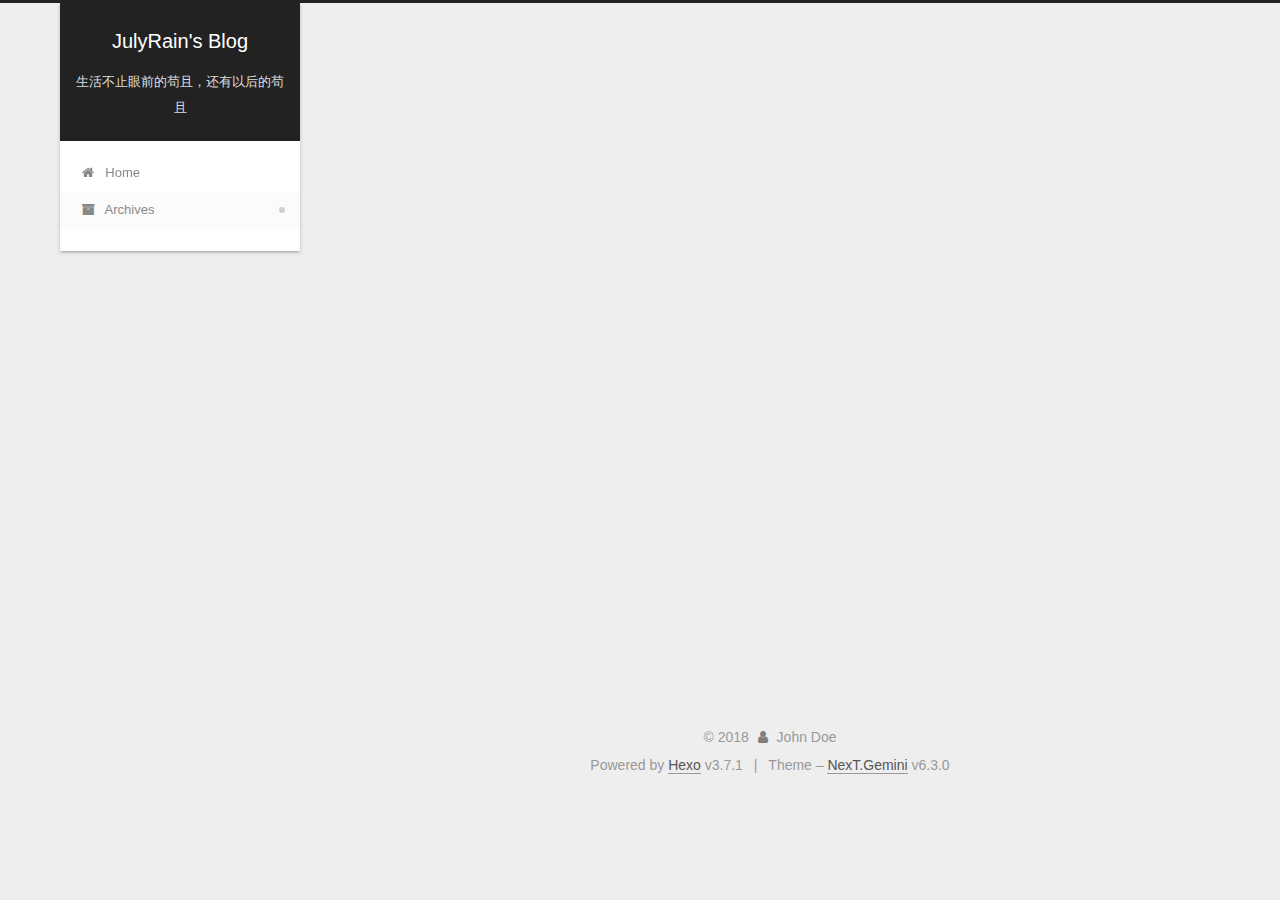
==== commit d499996a: "Site updated: 2018-08-07 16:27:12" ====
--- a/archives/index.html
+++ b/archives/index.html
@@ -396,6 +396,19 @@
               
 
               
+                
+                
+                <div class="site-state-item site-state-tags">
+                  
+                    
+                    
+                      
+                    
+                    <span class="site-state-item-count">1</span>
+                    <span class="site-state-item-name">tags</span>
+                  
+                </div>
+              
             </nav>
           
 
--- a/css/main.css
+++ b/css/main.css
@@ -1849,7 +1849,7 @@
   width: 4px;
   height: 4px;
   border-radius: 50%;
-  background: #49ccff;
+  background: #fb82ff;
 }
 .links-of-blogroll {
   font-size: 13px;
